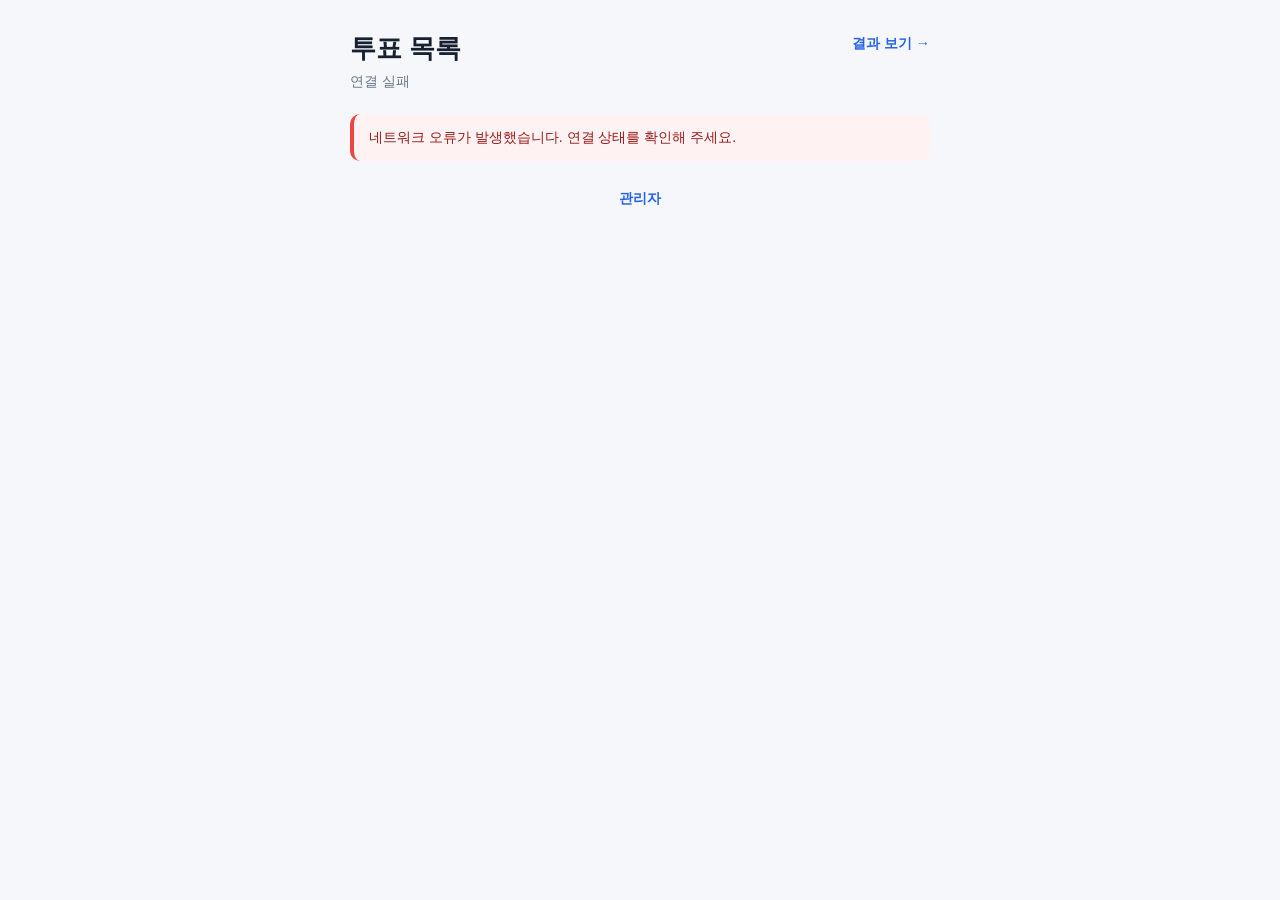
==== index.html @ 6e9cb25a "vote system init" ====
<!DOCTYPE html>
<html lang="ko">
<head>
  <meta charset="UTF-8" />
  <meta name="viewport" content="width=device-width, initial-scale=1.0, viewport-fit=cover" />
  <meta name="theme-color" content="#2563eb" />
  <title>투표 목록</title>
  <link rel="stylesheet" href="assets/css/style.css" />
</head>
<body>
  <main class="wrap mobile-wrap">
    <header class="page-head mobile-head">
      <div>
        <h1 id="voteTitle">투표 목록</h1>
        <p class="sub" id="voteStatus">불러오는 중…</p>
      </div>
      <a class="link" id="resultLink" href="result.html">결과 보기 →</a>
    </header>

    <div class="alert" id="globalAlert" hidden></div>

    <section class="card" id="stepPolls" hidden>
      <h2>참여할 투표를 선택하세요</h2>
      <p class="hint">진행 중인 투표는 바로 참여할 수 있습니다.</p>
      <div class="poll-list" id="pollList"></div>
    </section>

    <section class="card" id="stepCode" hidden>
      <button type="button" class="back-link" id="codePollBack">← 투표 목록</button>
      <h2>투표 코드 입력</h2>
      <p class="hint">발급받은 1회용 코드를 입력해 주세요. 코드는 한 번만 사용할 수 있습니다.</p>

      <form id="codeForm" autocomplete="off">
        <div class="field">
          <label for="voteCode">투표 코드</label>
          <input type="text" id="voteCode" class="code-input" maxlength="16"
                 placeholder="A7F2K1" inputmode="latin" autocapitalize="characters"
                 spellcheck="false" required />
        </div>
        <button type="submit" class="btn btn-block btn-lg" id="codeSubmit">다음</button>
      </form>
    </section>

    <section class="card" id="stepSelect" hidden>
      <button type="button" class="back-link" id="selectBackBtn">← 이전</button>
      <h2>후보 선택</h2>
      <p class="hint" id="selectHint">한 명만 선택할 수 있습니다.</p>
      <div class="candidate-list" id="candidateList"></div>
      <button type="button" class="btn btn-block btn-lg sticky-action" id="submitBtn" disabled>투표하기</button>
    </section>

    <section class="card center" id="stepDone" hidden>
      <div class="done-icon" aria-hidden="true">✓</div>
      <h2 class="mt-0">투표가 완료되었습니다</h2>
      <p class="hint" id="doneDetail"></p>
      <div class="btn-stack">
        <a class="btn btn-block" id="doneResultLink" href="result.html">결과 보기</a>
        <button type="button" class="btn btn-ghost btn-block" id="againBtn">한 번 더 투표</button>
        <button type="button" class="btn btn-ghost btn-block" id="donePollsBtn">다른 투표 선택</button>
      </div>
    </section>

    <section class="card center" id="stepClosed" hidden>
      <h2 class="mt-0" id="closedTitle">투표가 진행 중이 아닙니다</h2>
      <p class="hint" id="closedDetail">투표 시작 후 다시 방문해 주세요.</p>
      <button type="button" class="btn btn-ghost btn-block" id="closedBackBtn">투표 목록으로</button>
    </section>

    <p class="foot"><a class="link" href="admin/login.html">관리자</a></p>
  </main>

  <div class="busy" id="busy" hidden>처리 중…</div>

  <script src="assets/js/config.js"></script>
  <script src="assets/js/api.js"></script>
  <script src="assets/js/vote.js"></script>
</body>
</html>
---- assets/css/style.css ----
/* 투표 시스템 공통 스타일 — 외부 CSS 프레임워크를 쓰지 않는다. */

:root {
  --bg: #f5f7fb;
  --card: #ffffff;
  --text: #16202e;
  --muted: #6b7683;
  --line: #e3e8ef;
  --line-soft: #eef1f6;
  --accent: #2563eb;
  --accent-dark: #1d4ed8;
  --accent-soft: #eff6ff;
  --good: #047857;
  --good-soft: #ecfdf5;
  --warn: #b45309;
  --warn-soft: #fffbeb;
  --danger: #b91c1c;
  --danger-soft: #fef2f2;
  --radius: 14px;
  --shadow: 0 6px 24px rgba(15, 23, 42, 0.06);
}

* { box-sizing: border-box; }

html, body { height: 100%; }

body {
  margin: 0;
  font-family: -apple-system, BlinkMacSystemFont, "Segoe UI", "Noto Sans KR",
    "Apple SD Gothic Neo", "Malgun Gothic", sans-serif;
  background: var(--bg);
  color: var(--text);
  line-height: 1.6;
  -webkit-font-smoothing: antialiased;
  -webkit-tap-highlight-color: transparent;
}

.wrap {
  max-width: 780px;
  margin: 0 auto;
  padding: 32px 20px 80px;
}

.wrap-wide { max-width: 1120px; }
.mobile-wrap { max-width: 620px; }

/* ---------- 헤더 ---------- */

.page-head {
  display: flex;
  align-items: flex-start;
  justify-content: space-between;
  gap: 16px;
  flex-wrap: wrap;
  margin-bottom: 22px;
}

.page-head h1 {
  margin: 0;
  font-size: 26px;
  line-height: 1.3;
  word-break: keep-all;
}

.page-head .sub {
  margin: 4px 0 0;
  color: var(--muted);
  font-size: 14px;
}

/* ---------- 카드 ---------- */

.card {
  background: var(--card);
  border: 1px solid var(--line);
  border-radius: var(--radius);
  box-shadow: var(--shadow);
  padding: 24px;
  margin-bottom: 18px;
}

.card h2 {
  margin: 0 0 4px;
  font-size: 18px;
}

.card h2 + .hint { margin-top: 0; }

.hint {
  color: var(--muted);
  font-size: 13px;
  margin: 0 0 16px;
}

/* ---------- 폼 ---------- */

.field { margin-bottom: 16px; }

.field label {
  display: block;
  font-size: 13px;
  font-weight: 600;
  margin-bottom: 6px;
}

input[type="text"],
input[type="password"],
input[type="number"],
input[type="search"],
textarea,
select {
  width: 100%;
  padding: 11px 13px;
  font: inherit;
  color: inherit;
  background: #fff;
  border: 1px solid var(--line);
  border-radius: 10px;
  outline: none;
  transition: border-color .15s, box-shadow .15s;
}

input:focus, textarea:focus, select:focus {
  border-color: var(--accent);
  box-shadow: 0 0 0 3px rgba(37, 99, 235, 0.12);
}

input:disabled, textarea:disabled, select:disabled {
  background: #f8fafc;
  color: var(--muted);
}

textarea { resize: vertical; min-height: 80px; }

.code-input {
  font-family: ui-monospace, SFMono-Regular, Menlo, Consolas, monospace;
  font-size: 22px;
  letter-spacing: 0.28em;
  text-align: center;
  text-transform: uppercase;
  padding: 14px 13px;
}

.checkline {
  display: flex;
  align-items: center;
  gap: 9px;
  font-size: 14px;
  cursor: pointer;
  user-select: none;
}

.checkline input { width: 17px; height: 17px; accent-color: var(--accent); }

/* ---------- 버튼 ---------- */

.btn {
  display: inline-flex;
  align-items: center;
  justify-content: center;
  gap: 6px;
  padding: 11px 18px;
  font: inherit;
  font-weight: 600;
  border: 1px solid var(--accent);
  border-radius: 10px;
  background: var(--accent);
  color: #fff;
  cursor: pointer;
  transition: background .15s, border-color .15s, opacity .15s;
}

.btn:hover:not(:disabled) { background: var(--accent-dark); border-color: var(--accent-dark); }
.btn:disabled { opacity: .5; cursor: not-allowed; }

.btn-block { width: 100%; }

.btn-ghost {
  background: #fff;
  color: var(--text);
  border-color: var(--line);
}
.btn-ghost:hover:not(:disabled) { background: #f8fafc; border-color: #cbd5e1; }

.btn-danger { background: var(--danger); border-color: var(--danger); }
.btn-danger:hover:not(:disabled) { background: #991b1b; border-color: #991b1b; }

.btn-sm { padding: 6px 11px; font-size: 13px; border-radius: 8px; }
.btn-lg { min-height: 52px; font-size: 16px; }

.btn-row {
  display: flex;
  gap: 10px;
  flex-wrap: wrap;
}

/* ---------- 알림 ---------- */

.alert {
  border-left: 4px solid var(--accent);
  background: var(--accent-soft);
  padding: 12px 15px;
  border-radius: 10px;
  margin: 0 0 16px;
  font-size: 14px;
}

.alert-good   { border-left-color: #10b981; background: var(--good-soft); color: #065f46; }
.alert-warn   { border-left-color: #f59e0b; background: var(--warn-soft); color: #92400e; }
.alert-danger { border-left-color: #ef4444; background: var(--danger-soft); color: #991b1b; }

.alert[hidden] { display: none; }

/* ---------- 배지 ---------- */

.badge {
  display: inline-block;
  padding: 2px 9px;
  border-radius: 999px;
  font-size: 12px;
  font-weight: 600;
  background: var(--line-soft);
  color: var(--muted);
  white-space: nowrap;
}

.badge-good   { background: var(--good-soft); color: var(--good); }
.badge-warn   { background: var(--warn-soft); color: var(--warn); }
.badge-danger { background: var(--danger-soft); color: var(--danger); }
.badge-accent { background: var(--accent-soft); color: var(--accent-dark); }

/* ---------- 후보 선택 ---------- */

.candidate-list {
  display: grid;
  gap: 12px;
  margin-bottom: 20px;
}

.candidate {
  display: flex;
  align-items: flex-start;
  gap: 13px;
  padding: 16px;
  border: 1px solid var(--line);
  border-radius: 12px;
  cursor: pointer;
  background: #fff;
  transition: border-color .15s, background .15s, box-shadow .15s;
  min-height: 64px;
}

.candidate:hover { border-color: #bfd3f5; background: #fbfcff; }

.candidate input { margin-top: 2px; width: 21px; height: 21px; accent-color: var(--accent); flex: none; }

.candidate.selected {
  border-color: var(--accent);
  background: var(--accent-soft);
  box-shadow: 0 0 0 3px rgba(37, 99, 235, 0.10);
}

.candidate .c-name { font-weight: 700; }

.candidate .c-desc {
  color: var(--muted);
  font-size: 13.5px;
  margin-top: 2px;
  white-space: pre-wrap;
  word-break: break-word;
}

/* ---------- 결과 막대 ---------- */

.result-list { display: grid; gap: 16px; }

.result-row .r-head {
  display: flex;
  align-items: baseline;
  justify-content: space-between;
  gap: 12px;
  margin-bottom: 7px;
}

.result-row .r-name { font-weight: 600; word-break: keep-all; }

.result-row .r-count {
  font-variant-numeric: tabular-nums;
  color: var(--muted);
  font-size: 14px;
  white-space: nowrap;
}

.result-row .r-count b { color: var(--text); font-size: 16px; }

.bar {
  height: 12px;
  background: var(--line-soft);
  border-radius: 999px;
  overflow: hidden;
}

.bar > span {
  display: block;
  height: 100%;
  min-width: 2px;
  width: 0;
  border-radius: 999px;
  background: linear-gradient(90deg, #60a5fa, var(--accent));
  transition: width .5s ease;
}

.result-row.top .bar > span { background: linear-gradient(90deg, #34d399, #059669); }

/* ---------- 통계 타일 ---------- */

.stat-grid {
  display: grid;
  grid-template-columns: repeat(auto-fit, minmax(140px, 1fr));
  gap: 12px;
}

.stat {
  border: 1px solid var(--line);
  border-radius: 12px;
  padding: 14px 16px;
  background: #fff;
}

.stat .s-label { font-size: 12px; color: var(--muted); }

.stat .s-value {
  font-size: 26px;
  font-weight: 700;
  font-variant-numeric: tabular-nums;
  line-height: 1.25;
}

/* ---------- 탭 ---------- */

.tabs {
  display: flex;
  gap: 4px;
  border-bottom: 1px solid var(--line);
  margin-bottom: 20px;
  overflow-x: auto;
}

.tab {
  padding: 10px 15px;
  font: inherit;
  font-weight: 600;
  font-size: 14px;
  color: var(--muted);
  background: none;
  border: none;
  border-bottom: 2px solid transparent;
  cursor: pointer;
  white-space: nowrap;
}

.tab:hover { color: var(--text); }
.tab.active { color: var(--accent); border-bottom-color: var(--accent); }

.panel[hidden] { display: none; }

/* ---------- 표 ---------- */

.table-scroll { overflow-x: auto; -webkit-overflow-scrolling: touch; }

table.data {
  width: 100%;
  border-collapse: collapse;
  font-size: 14px;
}

table.data th,
table.data td {
  border-bottom: 1px solid var(--line);
  padding: 10px 12px;
  text-align: left;
  vertical-align: top;
}

table.data th {
  background: #f8fafc;
  font-size: 12.5px;
  color: var(--muted);
  white-space: nowrap;
}

table.data tr:last-child td { border-bottom: none; }

table.data td.num { text-align: right; font-variant-numeric: tabular-nums; }

.mono {
  font-family: ui-monospace, SFMono-Regular, Menlo, Consolas, monospace;
  letter-spacing: 0.04em;
}

/* ---------- 기타 ---------- */

.empty {
  text-align: center;
  color: var(--muted);
  padding: 34px 16px;
  font-size: 14px;
}

.center { text-align: center; }
.sr-only {
  position: absolute !important;
  width: 1px !important;
  height: 1px !important;
  padding: 0 !important;
  margin: -1px !important;
  overflow: hidden !important;
  clip: rect(0, 0, 0, 0) !important;
  white-space: nowrap !important;
  border: 0 !important;
}
.muted { color: var(--muted); }
.small { font-size: 13px; }
.mt-0 { margin-top: 0; }
.mb-0 { margin-bottom: 0; }
.spacer { height: 12px; }

.divider { height: 1px; background: var(--line); margin: 20px 0; }

.link {
  color: var(--accent);
  text-decoration: none;
  font-weight: 600;
  font-size: 14px;
}
.link:hover { text-decoration: underline; }

.foot {
  text-align: center;
  color: var(--muted);
  font-size: 13px;
  margin-top: 26px;
}

.code-block {
  background: #0f172a;
  color: #e2e8f0;
  border-radius: 12px;
  padding: 14px 16px;
  font-family: ui-monospace, SFMono-Regular, Menlo, Consolas, monospace;
  font-size: 13px;
  line-height: 1.7;
  max-height: 260px;
  overflow: auto;
  white-space: pre-wrap;
  word-break: break-all;
}

/* 로딩 오버레이 */
.busy {
  position: fixed;
  inset: 0;
  background: rgba(246, 248, 251, 0.72);
  display: flex;
  align-items: center;
  justify-content: center;
  z-index: 50;
  font-size: 14px;
  color: var(--muted);
  font-weight: 600;
}
.busy[hidden] { display: none; }

.toolbar {
  display: flex;
  gap: 10px;
  flex-wrap: wrap;
  align-items: center;
  margin-bottom: 14px;
}

.toolbar .grow { flex: 1 1 180px; }

/* ---------- 투표 목록 ---------- */

.poll-list,
.admin-poll-list {
  display: grid;
  gap: 12px;
}

.poll-item {
  width: 100%;
  min-height: 88px;
  padding: 16px;
  border: 1px solid var(--line);
  border-radius: 12px;
  background: #fff;
  color: var(--text);
  font: inherit;
  text-align: left;
  cursor: pointer;
  transition: border-color .15s, background .15s, transform .15s;
}

.poll-item:hover { border-color: #bfd3f5; background: #fbfcff; }
.poll-item:active { transform: scale(.99); }

.poll-item-head {
  display: flex;
  align-items: flex-start;
  justify-content: space-between;
  gap: 12px;
}

.poll-item-head strong { font-size: 16px; word-break: keep-all; }

.poll-description {
  margin: 7px 0 6px;
  color: var(--muted);
  font-size: 13.5px;
  white-space: pre-wrap;
  word-break: break-word;
}

.back-link {
  min-height: 38px;
  margin: -8px 0 10px;
  padding: 6px 0;
  border: 0;
  background: none;
  color: var(--accent);
  font: inherit;
  font-size: 14px;
  font-weight: 600;
  cursor: pointer;
}

.done-icon {
  display: flex;
  align-items: center;
  justify-content: center;
  width: 58px;
  height: 58px;
  margin: 0 auto 18px;
  border-radius: 50%;
  background: var(--good-soft);
  color: var(--good);
  font-size: 30px;
  font-weight: 800;
}

.btn-stack { display: grid; gap: 10px; margin-top: 20px; }
.pre-wrap { white-space: pre-wrap; }
.inline-badge { margin-left: 6px; }

/* ---------- 관리자 투표 컨텍스트 ---------- */

.card-compact {
  display: flex;
  align-items: center;
  gap: 12px;
  margin-bottom: 16px;
  padding: 14px 16px;
  border: 1px solid var(--line);
  border-radius: 12px;
  background: #fff;
}

.card-compact label { flex: none; font-size: 13px; font-weight: 700; }
.card-compact select { flex: 1 1 auto; width: auto; min-width: 0; }

.admin-poll-item {
  display: flex;
  align-items: center;
  gap: 16px;
  padding: 16px;
  border: 1px solid var(--line);
  border-radius: 12px;
}

.admin-poll-item.selected { border-color: var(--accent); background: var(--accent-soft); }
.grow { flex: 1 1 auto; }

@media (max-width: 560px) {
  .wrap {
    padding: max(18px, env(safe-area-inset-top)) max(12px, env(safe-area-inset-right))
      calc(72px + env(safe-area-inset-bottom)) max(12px, env(safe-area-inset-left));
  }
  .card { padding: 18px 16px; border-radius: 16px; }
  .mobile-head { align-items: center; margin-bottom: 18px; }
  .page-head h1 { font-size: 23px; }
  .page-head .sub { font-size: 13px; }
  .code-input { font-size: 20px; letter-spacing: 0.18em; min-height: 58px; }
  .candidate { padding: 17px 14px; min-height: 70px; }
  .candidate .c-name { font-size: 16px; }
  .btn:not(.btn-sm) { min-height: 50px; }
  .btn-sm { min-height: 40px; }
  .sticky-action {
    position: sticky;
    bottom: calc(10px + env(safe-area-inset-bottom));
    z-index: 5;
    box-shadow: 0 8px 24px rgba(37, 99, 235, .25);
  }
  .stat-grid { grid-template-columns: repeat(2, minmax(0, 1fr)); }
  .stat:last-child:nth-child(odd) { grid-column: 1 / -1; }
  .card-compact { align-items: stretch; flex-direction: column; gap: 8px; }
  .card-compact select { width: 100%; }
  .admin-poll-item { align-items: stretch; flex-direction: column; }
  .admin-poll-item .btn-row .btn { flex: 1 1 auto; }
  .toolbar input[type="search"] { flex-basis: 100%; }
}
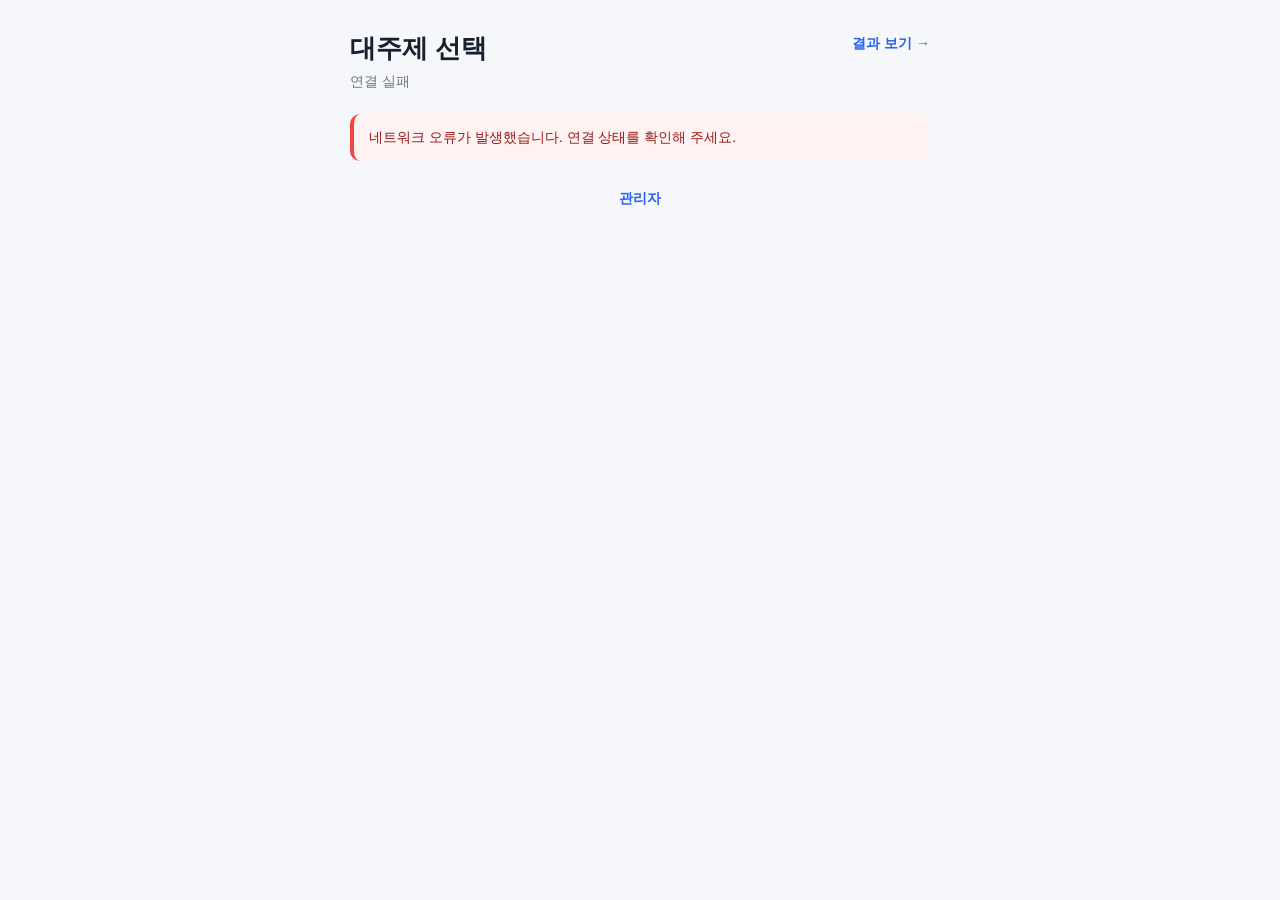
==== commit 4695c947: "fix : 요구사항 미일치 항목 수정" ====
--- a/index.html
+++ b/index.html
@@ -4,14 +4,14 @@
   <meta charset="UTF-8" />
   <meta name="viewport" content="width=device-width, initial-scale=1.0, viewport-fit=cover" />
   <meta name="theme-color" content="#2563eb" />
-  <title>투표 목록</title>
+  <title>대주제 선택</title>
   <link rel="stylesheet" href="assets/css/style.css" />
 </head>
 <body>
   <main class="wrap mobile-wrap">
     <header class="page-head mobile-head">
       <div>
-        <h1 id="voteTitle">투표 목록</h1>
+        <h1 id="voteTitle">대주제 선택</h1>
         <p class="sub" id="voteStatus">불러오는 중…</p>
       </div>
       <a class="link" id="resultLink" href="result.html">결과 보기 →</a>
@@ -20,8 +20,8 @@
     <div class="alert" id="globalAlert" hidden></div>
 
     <section class="card" id="stepPolls" hidden>
-      <h2>참여할 투표를 선택하세요</h2>
-      <p class="hint">진행 중인 투표는 바로 참여할 수 있습니다.</p>
+      <h2>대주제를 선택하세요</h2>
+      <p class="hint">대주제 안에서 중주제와 소주제를 차례로 선택합니다.</p>
       <div class="poll-list" id="pollList"></div>
     </section>
 
@@ -43,8 +43,8 @@
 
     <section class="card" id="stepSelect" hidden>
       <button type="button" class="back-link" id="selectBackBtn">← 이전</button>
-      <h2>후보 선택</h2>
-      <p class="hint" id="selectHint">한 명만 선택할 수 있습니다.</p>
+      <h2>투표 선택</h2>
+      <p class="hint" id="selectHint">중주제와 소주제를 선택하세요.</p>
       <div class="candidate-list" id="candidateList"></div>
       <button type="button" class="btn btn-block btn-lg sticky-action" id="submitBtn" disabled>투표하기</button>
     </section>
@@ -55,15 +55,15 @@
       <p class="hint" id="doneDetail"></p>
       <div class="btn-stack">
         <a class="btn btn-block" id="doneResultLink" href="result.html">결과 보기</a>
-        <button type="button" class="btn btn-ghost btn-block" id="againBtn">한 번 더 투표</button>
-        <button type="button" class="btn btn-ghost btn-block" id="donePollsBtn">다른 투표 선택</button>
+        <button type="button" class="btn btn-ghost btn-block" id="againBtn">다른 소주제 투표</button>
+        <button type="button" class="btn btn-ghost btn-block" id="donePollsBtn">다른 대주제 선택</button>
       </div>
     </section>
 
     <section class="card center" id="stepClosed" hidden>
       <h2 class="mt-0" id="closedTitle">투표가 진행 중이 아닙니다</h2>
       <p class="hint" id="closedDetail">투표 시작 후 다시 방문해 주세요.</p>
-      <button type="button" class="btn btn-ghost btn-block" id="closedBackBtn">투표 목록으로</button>
+      <button type="button" class="btn btn-ghost btn-block" id="closedBackBtn">대주제 목록으로</button>
     </section>
 
     <p class="foot"><a class="link" href="admin/login.html">관리자</a></p>
--- a/assets/css/style.css
+++ b/assets/css/style.css
@@ -229,7 +229,7 @@
 .badge-danger { background: var(--danger-soft); color: var(--danger); }
 .badge-accent { background: var(--accent-soft); color: var(--accent-dark); }
 
-/* ---------- 후보 선택 ---------- */
+/* ---------- 투표 선택 카드 ---------- */
 
 .candidate-list {
   display: grid;
@@ -269,6 +269,17 @@
   white-space: pre-wrap;
   word-break: break-word;
 }
+
+/* ---------- 계층형 투표 내용 ---------- */
+
+.topic-major { margin: 18px 0 0; padding: 10px 12px; border-radius: 10px; background: var(--accent); color: #fff; font-size: 18px; }
+.topic-middle { margin: 10px 0 0; padding: 8px 4px 4px; color: var(--accent-dark); font-size: 15px; }
+.question-card { margin: 0; padding: 14px; border: 1px solid var(--line); border-radius: 12px; background: #fff; }
+.question-card legend { padding: 0 5px; font-weight: 600; font-size: 14px; }
+.answer-choices { display: grid; grid-template-columns: 1fr 1fr; gap: 10px; }
+.answer-choice { display: flex; align-items: center; justify-content: center; gap: 8px; padding: 11px; border: 1px solid var(--line); border-radius: 10px; cursor: pointer; }
+.answer-choice:has(input:checked) { border-color: var(--accent); background: var(--accent-soft); color: var(--accent-dark); font-weight: 700; }
+.answer-choice input { width: 18px; height: 18px; accent-color: var(--accent); }
 
 /* ---------- 결과 막대 ---------- */
 
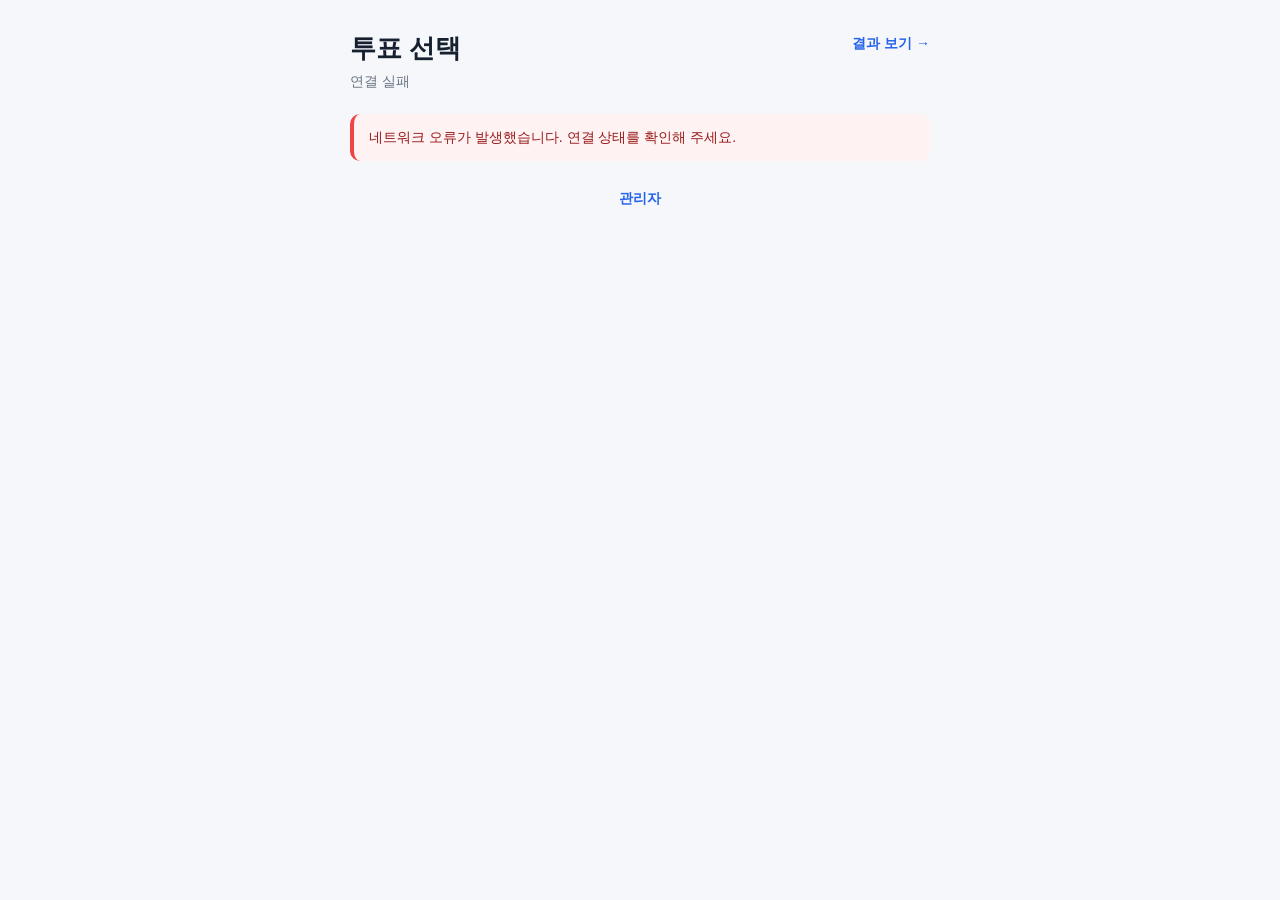
==== commit e2abc6d6: "fix : 문구 수정" ====
--- a/index.html
+++ b/index.html
@@ -4,14 +4,14 @@
   <meta charset="UTF-8" />
   <meta name="viewport" content="width=device-width, initial-scale=1.0, viewport-fit=cover" />
   <meta name="theme-color" content="#2563eb" />
-  <title>대주제 선택</title>
+  <title>투표 선택</title>
   <link rel="stylesheet" href="assets/css/style.css" />
 </head>
 <body>
   <main class="wrap mobile-wrap">
     <header class="page-head mobile-head">
       <div>
-        <h1 id="voteTitle">대주제 선택</h1>
+        <h1 id="voteTitle">투표 선택</h1>
         <p class="sub" id="voteStatus">불러오는 중…</p>
       </div>
       <a class="link" id="resultLink" href="result.html">결과 보기 →</a>
@@ -20,8 +20,8 @@
     <div class="alert" id="globalAlert" hidden></div>
 
     <section class="card" id="stepPolls" hidden>
-      <h2>대주제를 선택하세요</h2>
-      <p class="hint">대주제 안에서 중주제와 소주제를 차례로 선택합니다.</p>
+      <h2>투표 선택</h2>
+      <p class="hint">참여할 투표를 선택해 주세요.</p>
       <div class="poll-list" id="pollList"></div>
     </section>
 
@@ -56,14 +56,14 @@
       <div class="btn-stack">
         <a class="btn btn-block" id="doneResultLink" href="result.html">결과 보기</a>
         <button type="button" class="btn btn-ghost btn-block" id="againBtn">다른 소주제 투표</button>
-        <button type="button" class="btn btn-ghost btn-block" id="donePollsBtn">다른 대주제 선택</button>
+        <button type="button" class="btn btn-ghost btn-block" id="donePollsBtn">다른 투표 선택</button>
       </div>
     </section>
 
     <section class="card center" id="stepClosed" hidden>
       <h2 class="mt-0" id="closedTitle">투표가 진행 중이 아닙니다</h2>
       <p class="hint" id="closedDetail">투표 시작 후 다시 방문해 주세요.</p>
-      <button type="button" class="btn btn-ghost btn-block" id="closedBackBtn">대주제 목록으로</button>
+      <button type="button" class="btn btn-ghost btn-block" id="closedBackBtn">투표 목록으로</button>
     </section>
 
     <p class="foot"><a class="link" href="admin/login.html">관리자</a></p>
--- a/assets/css/style.css
+++ b/assets/css/style.css
@@ -276,7 +276,7 @@
 .topic-middle { margin: 10px 0 0; padding: 8px 4px 4px; color: var(--accent-dark); font-size: 15px; }
 .question-card { margin: 0; padding: 14px; border: 1px solid var(--line); border-radius: 12px; background: #fff; }
 .question-card legend { padding: 0 5px; font-weight: 600; font-size: 14px; }
-.answer-choices { display: grid; grid-template-columns: 1fr 1fr; gap: 10px; }
+.answer-choices { display: grid; grid-template-columns: repeat(auto-fit, minmax(120px, 1fr)); gap: 10px; }
 .answer-choice { display: flex; align-items: center; justify-content: center; gap: 8px; padding: 11px; border: 1px solid var(--line); border-radius: 10px; cursor: pointer; }
 .answer-choice:has(input:checked) { border-color: var(--accent); background: var(--accent-soft); color: var(--accent-dark); font-weight: 700; }
 .answer-choice input { width: 18px; height: 18px; accent-color: var(--accent); }
@@ -303,6 +303,7 @@
 }
 
 .result-row .r-count b { color: var(--text); font-size: 16px; }
+.option-result-head { margin-top: 8px; font-size: 14px; }
 
 .bar {
   height: 12px;
